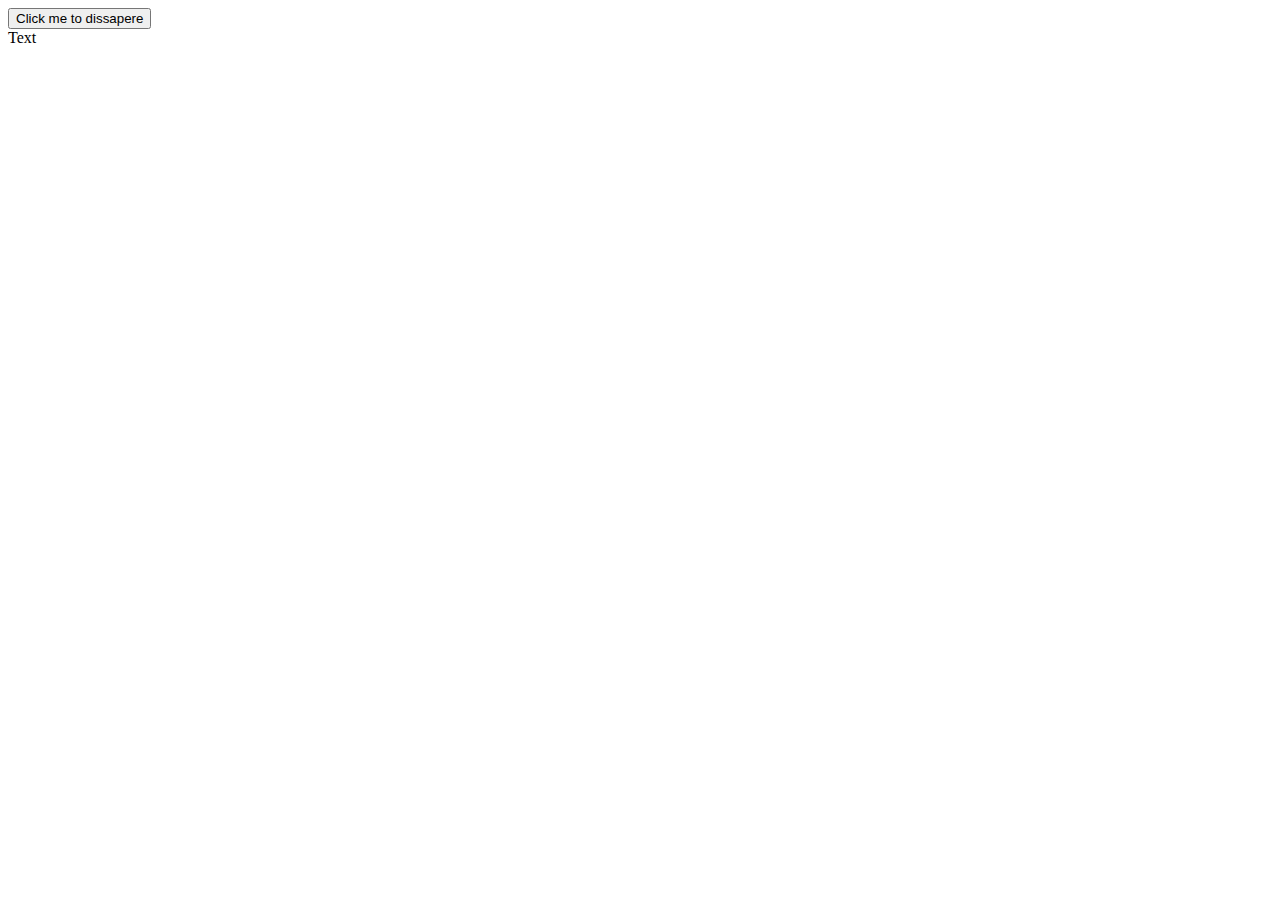
==== index.html @ 77b5dca9 "hide function" ====
<!DOCTYPE html>
<html lang="en">
<head>
    <meta charset="UTF-8">
    <meta http-equiv="X-UA-Compatible" content="IE=edge">
    <meta name="viewport" content="width=device-width, initial-scale=1.0">
    <script src="index.js" defer></script>
    <title>introduction-browser-events</title>
</head>
<body>

    <input id="elem" type="button" value="Click me to dissapere"/>
    <div id="text">Text</div>
        
</body>
</html>
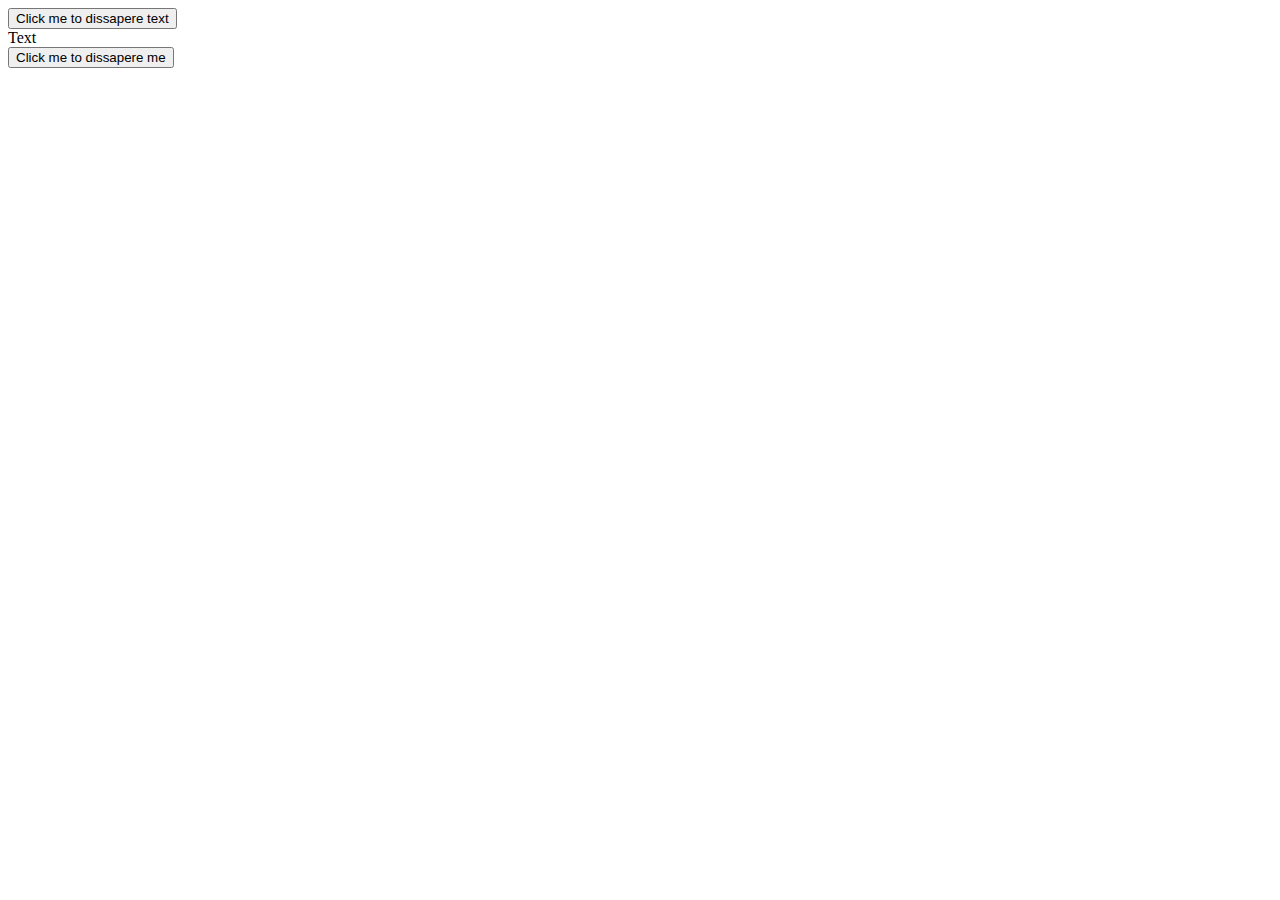
==== commit cedf1483: "hideself" ====
--- a/index.html
+++ b/index.html
@@ -9,8 +9,8 @@
 </head>
 <body>
 
-    <input id="elem" type="button" value="Click me to dissapere"/>
+    <input id="elem" type="button" value="Click me to dissapere text"/>
     <div id="text">Text</div>
-        
+    <input id="elemn" type="button" value="Click me to dissapere me"/>
 </body>
 </html>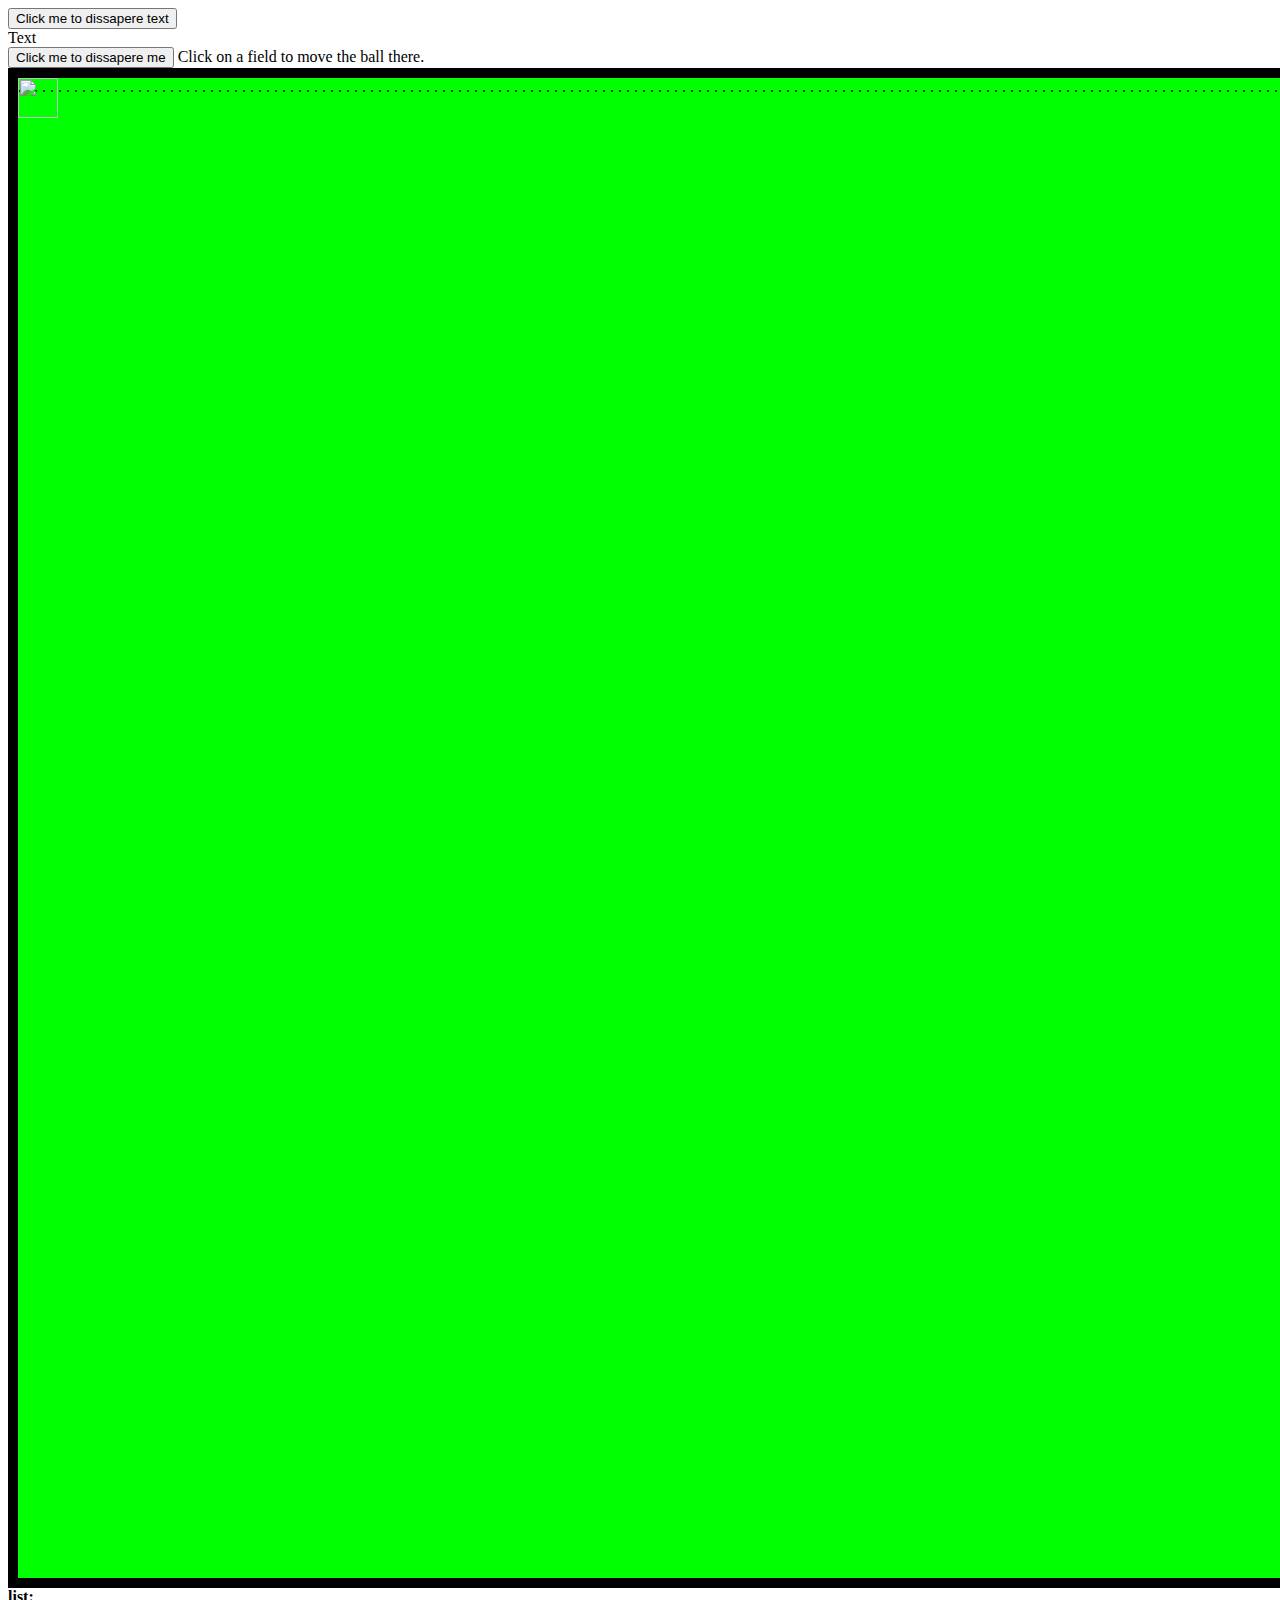
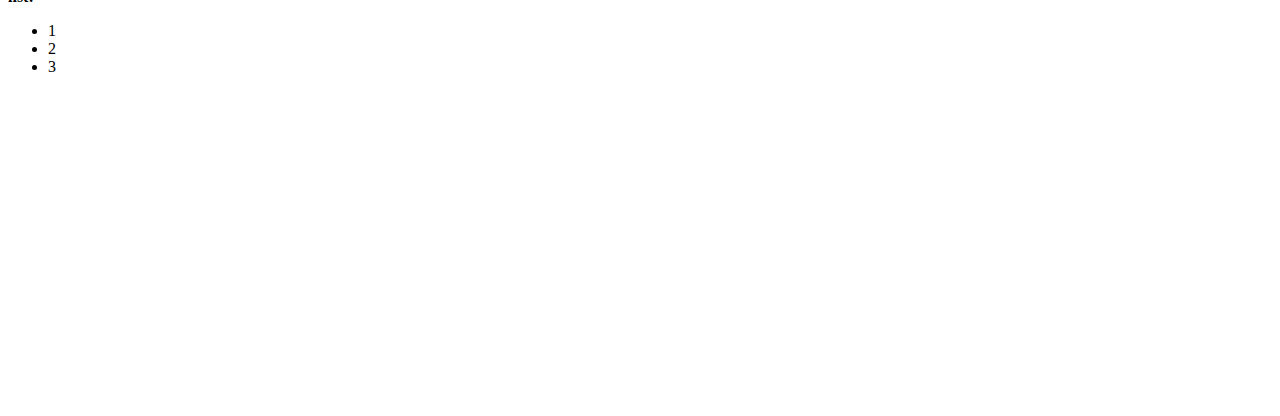
==== commit 3681d8d2: "hide list" ====
--- a/index.html
+++ b/index.html
@@ -1,16 +1,39 @@
 <!DOCTYPE html>
 <html lang="en">
-<head>
-    <meta charset="UTF-8">
-    <meta http-equiv="X-UA-Compatible" content="IE=edge">
-    <meta name="viewport" content="width=device-width, initial-scale=1.0">
-    <script src="index.js" defer></script>
-    <title>introduction-browser-events</title>
-</head>
-<body>
+    <head>
+        <meta charset="UTF-8" />
+        <meta http-equiv="X-UA-Compatible" content="IE=edge" />
+        <meta name="viewport" content="width=device-width, initial-scale=1.0" />
+        <script src="index.js" defer></script>
+        <link rel="stylesheet" href="style.css">
+        <title>introduction-browser-events</title>
+    </head>
+    <body style="height:2000px">
+        <input id="elem" type="button" value="Click me to dissapere text" />
+        <div id="text">Text</div>
+        <input id="elemn" type="button" value="Click me to dissapere me" />
 
-    <input id="elem" type="button" value="Click me to dissapere text"/>
-    <div id="text">Text</div>
-    <input id="elemn" type="button" value="Click me to dissapere me"/>
-</body>
-</html>+        Click on a field to move the ball there.
+        <br />
+
+        <div id="field">
+            <img src="https://en.js.cx/clipart/ball.svg" id="ball" /> . . . . .
+            . . . . . . . . . . . . . . . . . . . . . . . . . . . . . . . . . .
+            . . . . . . . . . . . . . . . . . . . . . . . . . . . . . . . . . .
+            . . . . . . . . . . . . . . . . . . . . . . . . . . . . . . . . . .
+            . . . . . . . . . . . . . . . . . . . . . . . . . . . . . . . . . .
+            . . . . . . . . . . . . . . . . . . . . . . . . . . . . . . . . . .
+            . . . . . . . . . . . . . . . . . . . . . . . . . . . . . . . . . .
+            . . . . . . . . . .
+        </div>
+
+        <b id="list">
+            list:
+        </b>
+        <ul id="ul">
+            <li>1</li>
+            <li>2</li>
+            <li>3</li>
+        </ul>
+    </body>
+</html>
--- a/style.css
+++ b/style.css
@@ -0,0 +1,21 @@
+#field {
+    width: 2000px;
+    height: 1500px;
+    border: 10px solid black;
+    background-color: #00FF00;
+    position: relative;
+    overflow: hidden;
+    cursor: pointer;
+  }
+
+  #ball {
+    position: absolute;
+    left: 0;
+    top: 0;
+    width: 40px;
+    height: 40px;
+    transition: all 1s;
+  }
+  .hide{
+      display:none;
+  }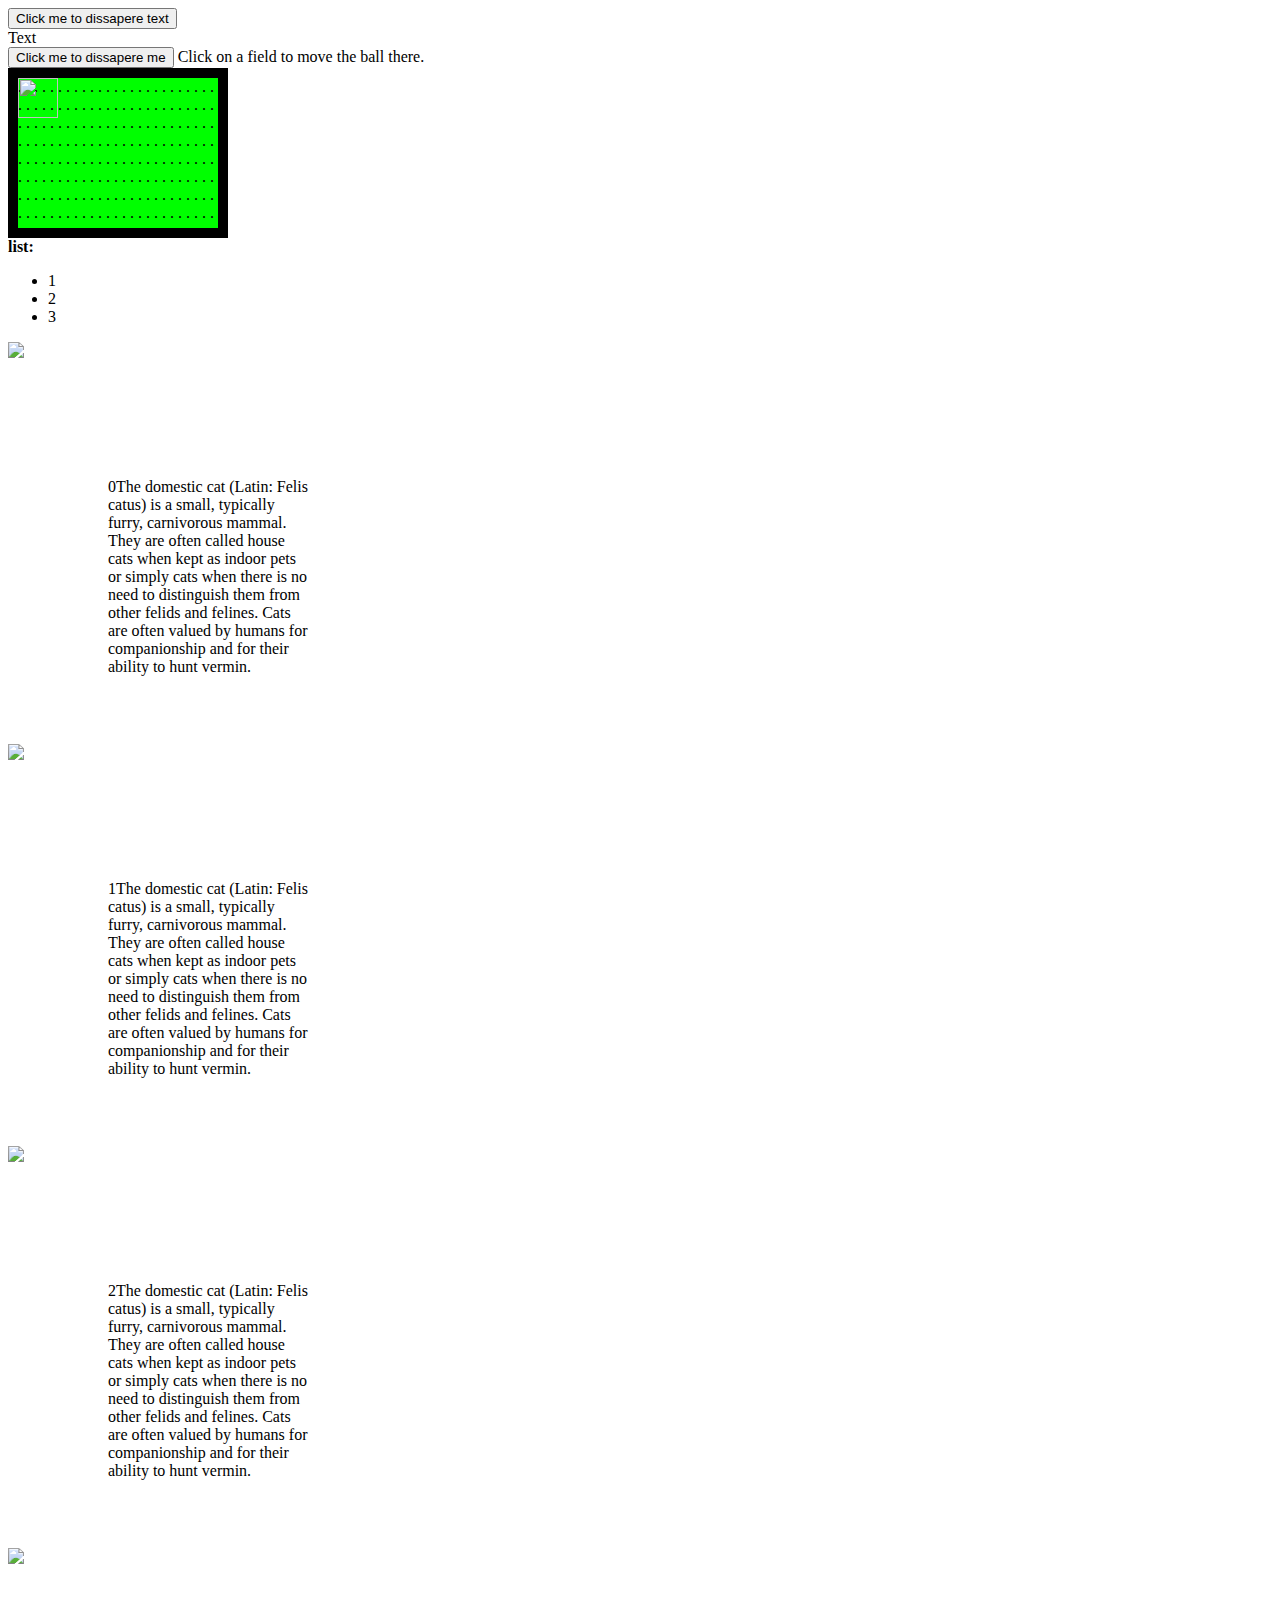
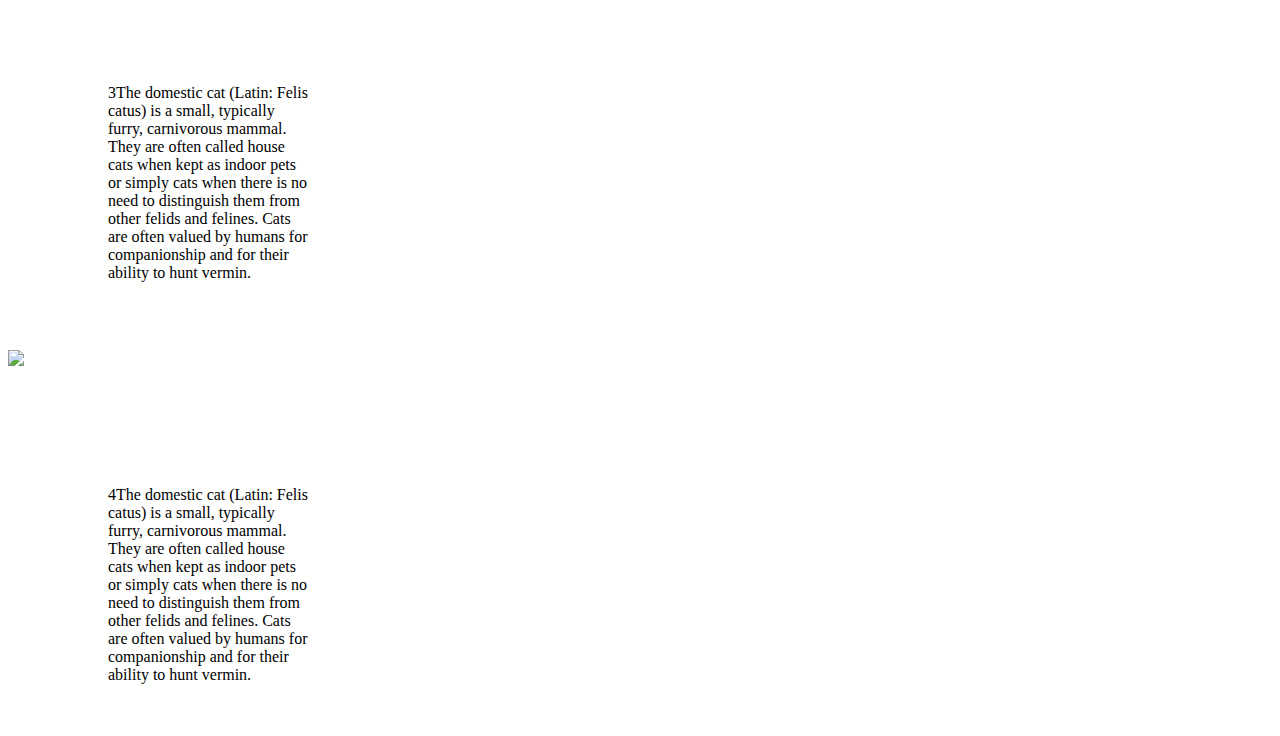
==== commit 77de3c4b: "pop paragraph" ====
--- a/index.html
+++ b/index.html
@@ -8,7 +8,7 @@
         <link rel="stylesheet" href="style.css">
         <title>introduction-browser-events</title>
     </head>
-    <body style="height:2000px">
+    <body id ="body" style="height:2000px">
         <input id="elem" type="button" value="Click me to dissapere text" />
         <div id="text">Text</div>
         <input id="elemn" type="button" value="Click me to dissapere me" />
@@ -35,5 +35,7 @@
             <li>2</li>
             <li>3</li>
         </ul>
+
+
     </body>
 </html>
--- a/style.css
+++ b/style.css
@@ -1,21 +1,26 @@
 #field {
-    width: 2000px;
-    height: 1500px;
+    width: 200px;
+    height: 150px;
     border: 10px solid black;
-    background-color: #00FF00;
+    background-color: #00ff00;
     position: relative;
     overflow: hidden;
     cursor: pointer;
-  }
+}
 
-  #ball {
+#ball {
     position: absolute;
     left: 0;
     top: 0;
     width: 40px;
     height: 40px;
     transition: all 1s;
-  }
-  .hide{
-      display:none;
-  }+}
+.hide {
+    display: none;
+}
+p {
+    width: 200px;
+    height: 150px;
+    padding: 100px;
+}
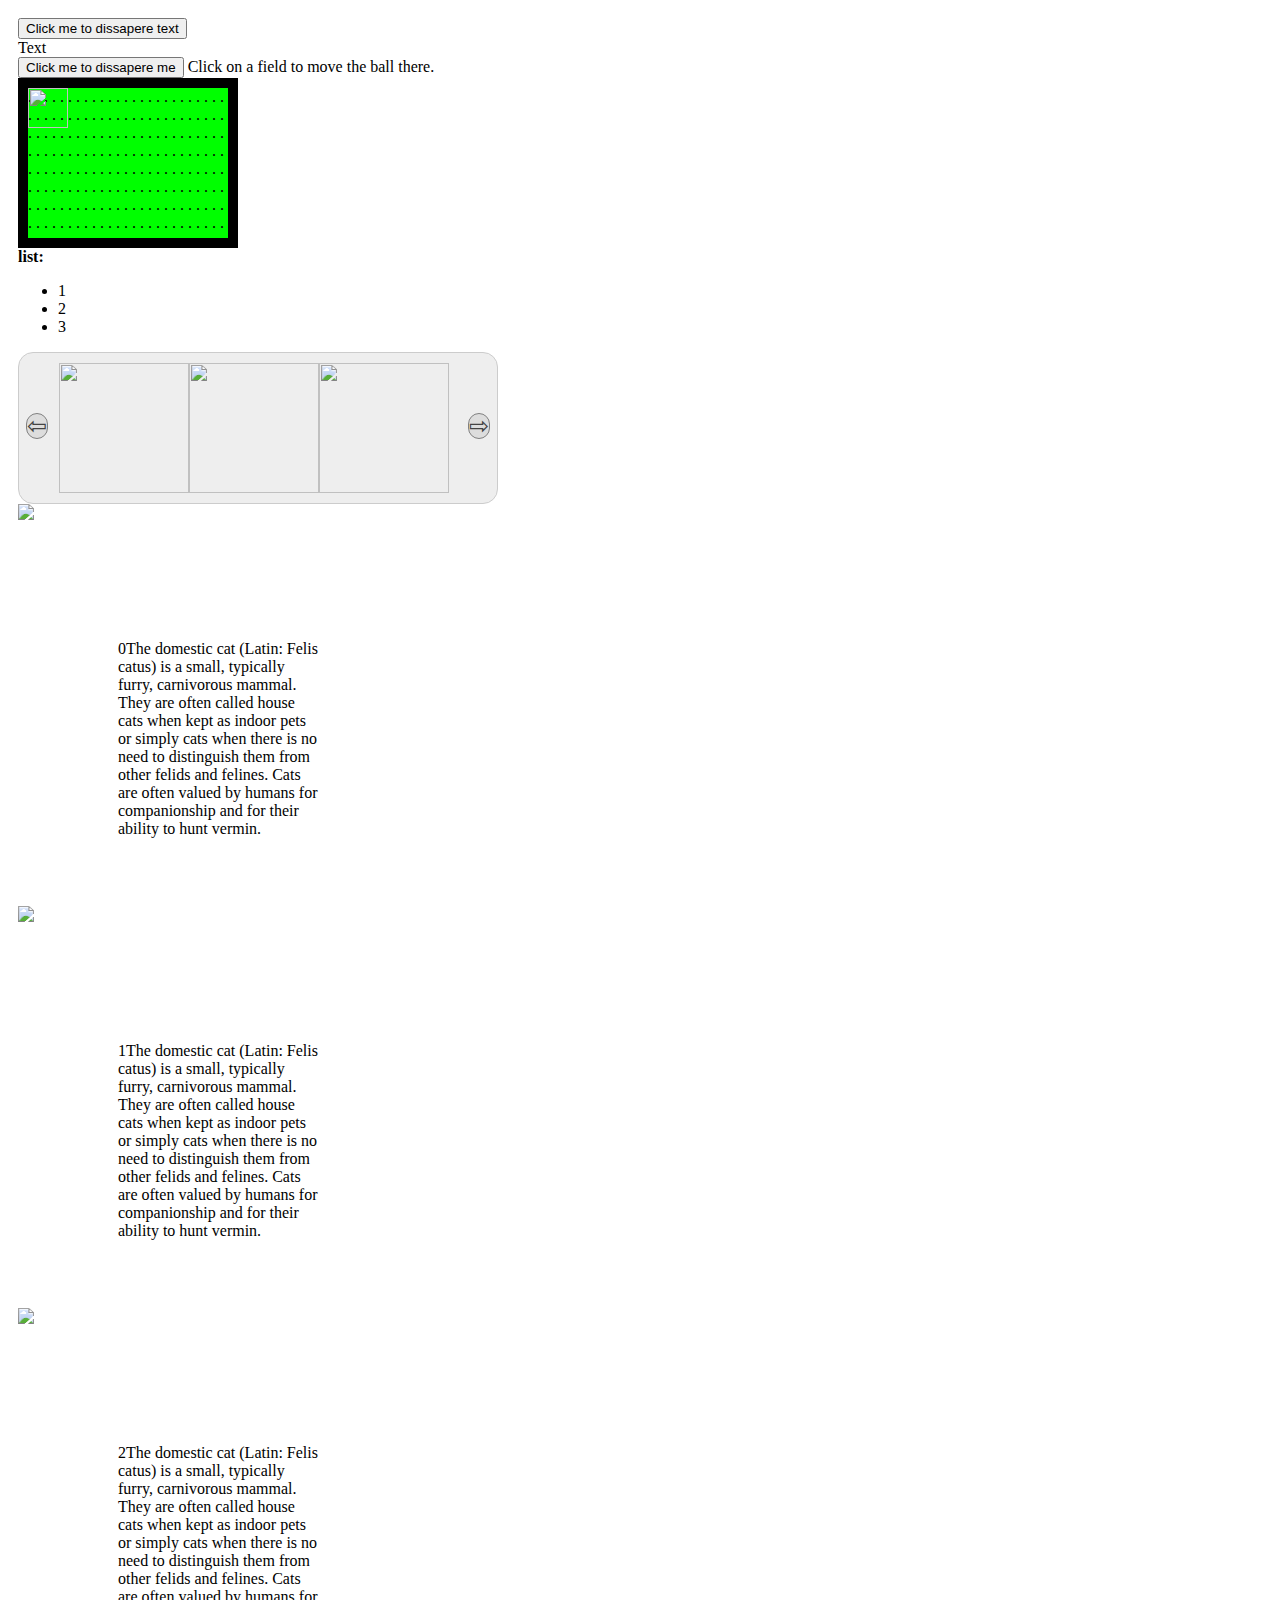
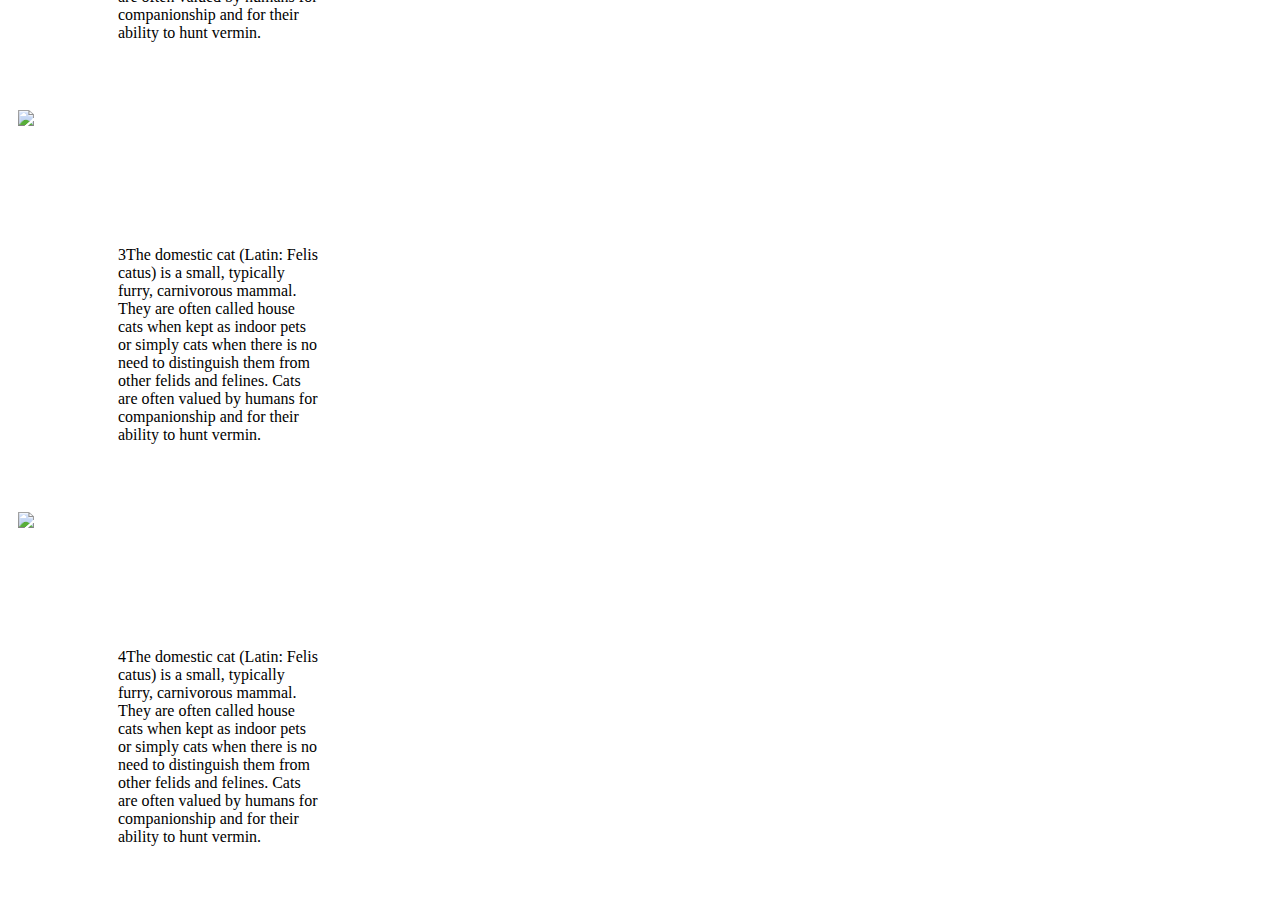
==== commit b32930bc: "emoji list scroll left right" ====
--- a/index.html
+++ b/index.html
@@ -37,5 +37,28 @@
         </ul>
 
 
+
+
+        <div id="carousel" class="carousel">
+            <button class="arrow prev">⇦</button>
+            <div class="gallery">
+              <ul class="images">
+                <li><img src="https://en.js.cx/carousel/1.png"></li>
+                <li><img src="https://en.js.cx/carousel/2.png"></li>
+                <li><img src="https://en.js.cx/carousel/3.png"></li>
+                <li><img src="https://en.js.cx/carousel/4.png"></li>
+                <li><img src="https://en.js.cx/carousel/5.png"></li>
+                <li><img src="https://en.js.cx/carousel/6.png"></li>
+                <li><img src="https://en.js.cx/carousel/7.png"></li>
+                <li><img src="https://en.js.cx/carousel/8.png"></li>
+                <li><img src="https://en.js.cx/carousel/9.png"></li>
+                <li><img src="https://en.js.cx/carousel/10.png"></li>
+              </ul>
+            </div>
+            <button class="arrow next">⇨</button>
+          </div>
+
+        
+
     </body>
 </html>
--- a/style.css
+++ b/style.css
@@ -24,3 +24,75 @@
     height: 150px;
     padding: 100px;
 }
+
+
+body {
+    padding: 10px;
+  }
+  
+  .carousel {
+    position: relative;
+    width: 398px;
+    padding: 10px 40px;
+    border: 1px solid #CCC;
+    border-radius: 15px;
+    background: #eee;
+  }
+  
+  .carousel img {
+    width: 130px;
+    height: 130px;
+    /* make it block to remove space around images */
+    display: block;
+  }
+  
+  .arrow {
+    position: absolute;
+    top: 60px;
+    padding: 0;
+    background: #ddd;
+    border-radius: 15px;
+    border: 1px solid gray;
+    font-size: 24px;
+    line-height: 24px;
+    color: #444;
+    display: block;
+  }
+  
+  .arrow:focus {
+    outline: none;
+  }
+  
+  .arrow:hover {
+    background: #ccc;
+    cursor: pointer;
+  }
+  
+  .prev {
+    left: 7px;
+  }
+  
+  .next {
+    right: 7px;
+  }
+  
+  .gallery {
+    width: 390px;
+    overflow: hidden;
+  }
+  
+  .gallery ul {
+    height: 130px;
+    width: 9999px;
+    margin: 0;
+    padding: 0;
+    list-style: none;
+    transition: margin-left 250ms;
+    /* remove white-space between inline-block'ed li */
+    /* http://davidwalsh.name/remove-whitespace-inline-block */
+    font-size: 0;
+  }
+  
+  .gallery li {
+    display: inline-block;
+  }
